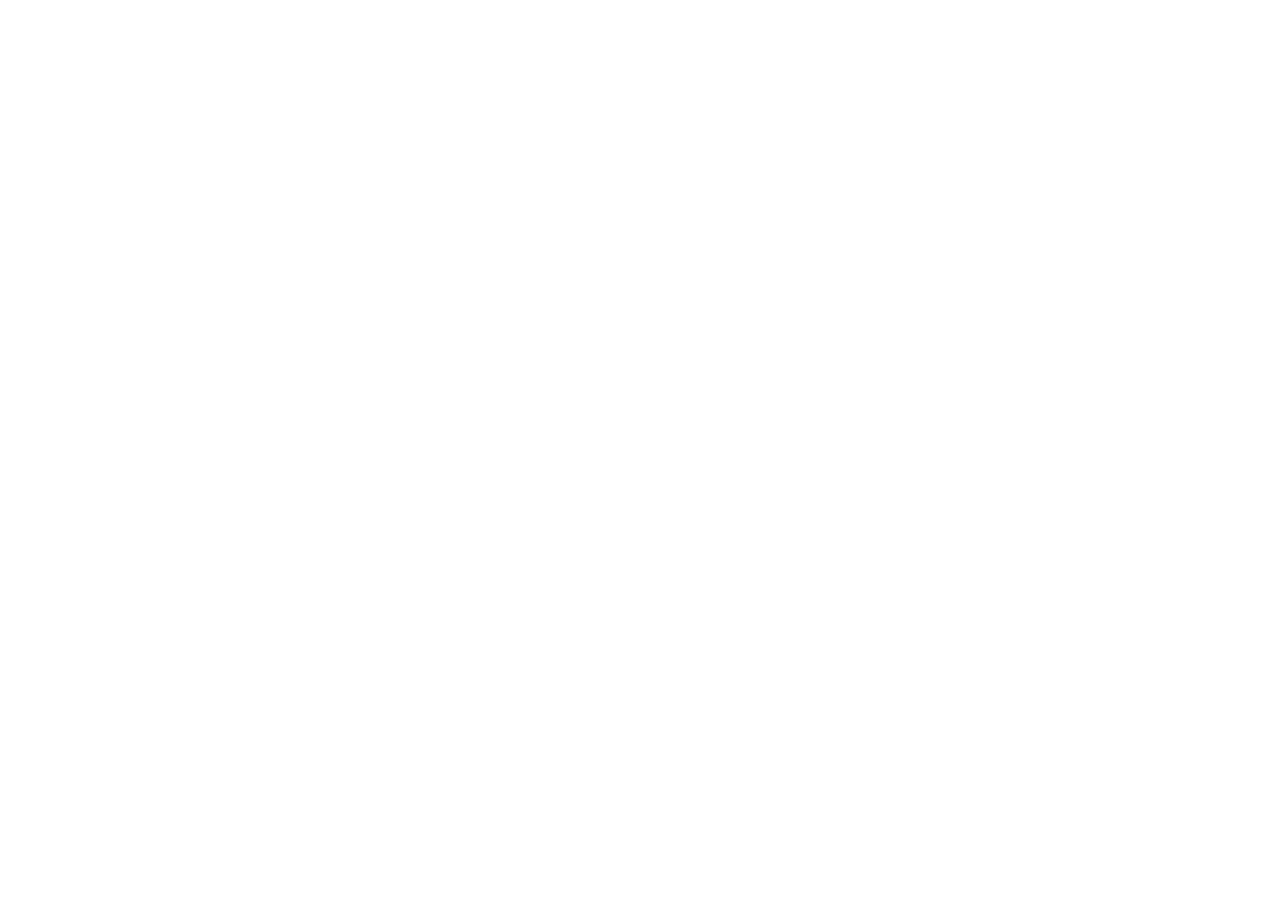
==== summer-admin/index.html @ 062997b0 "songchao: add summer_admin" ====
<!DOCTYPE html><html lang=en><head><meta charset=utf-8><meta http-equiv=X-UA-Compatible content="IE=edge,chrome=1"><meta name=renderer content=webkit><meta name=viewport content="width=device-width,initial-scale=1,maximum-scale=1,user-scalable=no"><link rel=icon href=/favicon.ico><title>summer-admin</title><link href=/static/css/chunk-elementUI.56d6ff2f.css rel=stylesheet><link href=/static/css/chunk-libs.8d0c9a44.css rel=stylesheet><link href=/static/css/app.edb67ecc.css rel=stylesheet></head><body><script src=/static/tinymce4.7.5/tinymce.min.js></script><div id=app></div><script src=/static/js/chunk-elementUI.ca0755d9.js></script><script src=/static/js/chunk-libs.1d70353b.js></script><script>(function(e){function n(n){for(var c,r,f=n[0],o=n[1],d=n[2],h=0,i=[];h<f.length;h++)r=f[h],u[r]&&i.push(u[r][0]),u[r]=0;for(c in o)Object.prototype.hasOwnProperty.call(o,c)&&(e[c]=o[c]);l&&l(n);while(i.length)i.shift()();return a.push.apply(a,d||[]),t()}function t(){for(var e,n=0;n<a.length;n++){for(var t=a[n],c=!0,r=1;r<t.length;r++){var f=t[r];0!==u[f]&&(c=!1)}c&&(a.splice(n--,1),e=o(o.s=t[0]))}return e}var c={},r={runtime:0},u={runtime:0},a=[];function f(e){return o.p+"static/js/"+({}[e]||e)+"."+{"chunk-056aca04":"29f47b9d","chunk-11cb52aa":"ad0bb4b6","chunk-12feafe8":"8799fec4","chunk-2c5eed5f":"93fcb53e","chunk-2d0b2566":"8ad1a31f","chunk-2d230fe7":"129fdfd1","chunk-4cca5e99":"2c9b8791","chunk-57069176":"d9828963","chunk-4f787907":"5cd279d4","chunk-6082c6e6":"692dd004","chunk-674dd3f6":"dce757ef","chunk-a57628e4":"15bd15b6","chunk-ef4bc540":"676ebb30","chunk-2d0d6710":"ad7908d1","chunk-f399c5bc":"b8b366d6","chunk-f510d028":"fbd94886","chunk-fce9f434":"74e8f245"}[e]+".js"}function o(n){if(c[n])return c[n].exports;var t=c[n]={i:n,l:!1,exports:{}};return e[n].call(t.exports,t,t.exports,o),t.l=!0,t.exports}o.e=function(e){var n=[],t={"chunk-056aca04":1,"chunk-11cb52aa":1,"chunk-12feafe8":1,"chunk-2c5eed5f":1,"chunk-4cca5e99":1,"chunk-4f787907":1,"chunk-6082c6e6":1,"chunk-674dd3f6":1,"chunk-a57628e4":1,"chunk-ef4bc540":1,"chunk-f399c5bc":1,"chunk-f510d028":1,"chunk-fce9f434":1};r[e]?n.push(r[e]):0!==r[e]&&t[e]&&n.push(r[e]=new Promise(function(n,t){for(var c="static/css/"+({}[e]||e)+"."+{"chunk-056aca04":"44109ee6","chunk-11cb52aa":"84766d4a","chunk-12feafe8":"91fc3f2b","chunk-2c5eed5f":"84766d4a","chunk-2d0b2566":"31d6cfe0","chunk-2d230fe7":"31d6cfe0","chunk-4cca5e99":"4db7ab71","chunk-57069176":"31d6cfe0","chunk-4f787907":"aeb2e32e","chunk-6082c6e6":"d844bfb4","chunk-674dd3f6":"b93091f3","chunk-a57628e4":"84766d4a","chunk-ef4bc540":"e5e4dfbf","chunk-2d0d6710":"31d6cfe0","chunk-f399c5bc":"b4a6fc4a","chunk-f510d028":"f8113a48","chunk-fce9f434":"1ffe1b6a"}[e]+".css",u=o.p+c,a=document.getElementsByTagName("link"),f=0;f<a.length;f++){var d=a[f],h=d.getAttribute("data-href")||d.getAttribute("href");if("stylesheet"===d.rel&&(h===c||h===u))return n()}var i=document.getElementsByTagName("style");for(f=0;f<i.length;f++){d=i[f],h=d.getAttribute("data-href");if(h===c||h===u)return n()}var l=document.createElement("link");l.rel="stylesheet",l.type="text/css",l.onload=n,l.onerror=function(n){var c=n&&n.target&&n.target.src||u,a=new Error("Loading CSS chunk "+e+" failed.\n("+c+")");a.request=c,delete r[e],l.parentNode.removeChild(l),t(a)},l.href=u;var s=document.getElementsByTagName("head")[0];s.appendChild(l)}).then(function(){r[e]=0}));var c=u[e];if(0!==c)if(c)n.push(c[2]);else{var a=new Promise(function(n,t){c=u[e]=[n,t]});n.push(c[2]=a);var d,h=document.createElement("script");h.charset="utf-8",h.timeout=120,o.nc&&h.setAttribute("nonce",o.nc),h.src=f(e),d=function(n){h.onerror=h.onload=null,clearTimeout(i);var t=u[e];if(0!==t){if(t){var c=n&&("load"===n.type?"missing":n.type),r=n&&n.target&&n.target.src,a=new Error("Loading chunk "+e+" failed.\n("+c+": "+r+")");a.type=c,a.request=r,t[1](a)}u[e]=void 0}};var i=setTimeout(function(){d({type:"timeout",target:h})},12e4);h.onerror=h.onload=d,document.head.appendChild(h)}return Promise.all(n)},o.m=e,o.c=c,o.d=function(e,n,t){o.o(e,n)||Object.defineProperty(e,n,{enumerable:!0,get:t})},o.r=function(e){"undefined"!==typeof Symbol&&Symbol.toStringTag&&Object.defineProperty(e,Symbol.toStringTag,{value:"Module"}),Object.defineProperty(e,"__esModule",{value:!0})},o.t=function(e,n){if(1&n&&(e=o(e)),8&n)return e;if(4&n&&"object"===typeof e&&e&&e.__esModule)return e;var t=Object.create(null);if(o.r(t),Object.defineProperty(t,"default",{enumerable:!0,value:e}),2&n&&"string"!=typeof e)for(var c in e)o.d(t,c,function(n){return e[n]}.bind(null,c));return t},o.n=function(e){var n=e&&e.__esModule?function(){return e["default"]}:function(){return e};return o.d(n,"a",n),n},o.o=function(e,n){return Object.prototype.hasOwnProperty.call(e,n)},o.p="/",o.oe=function(e){throw console.error(e),e};var d=window["webpackJsonp"]=window["webpackJsonp"]||[],h=d.push.bind(d);d.push=n,d=d.slice();for(var i=0;i<d.length;i++)n(d[i]);var l=h;t()})([]);</script><script src=/static/js/app.efe5940c.js></script></body></html>
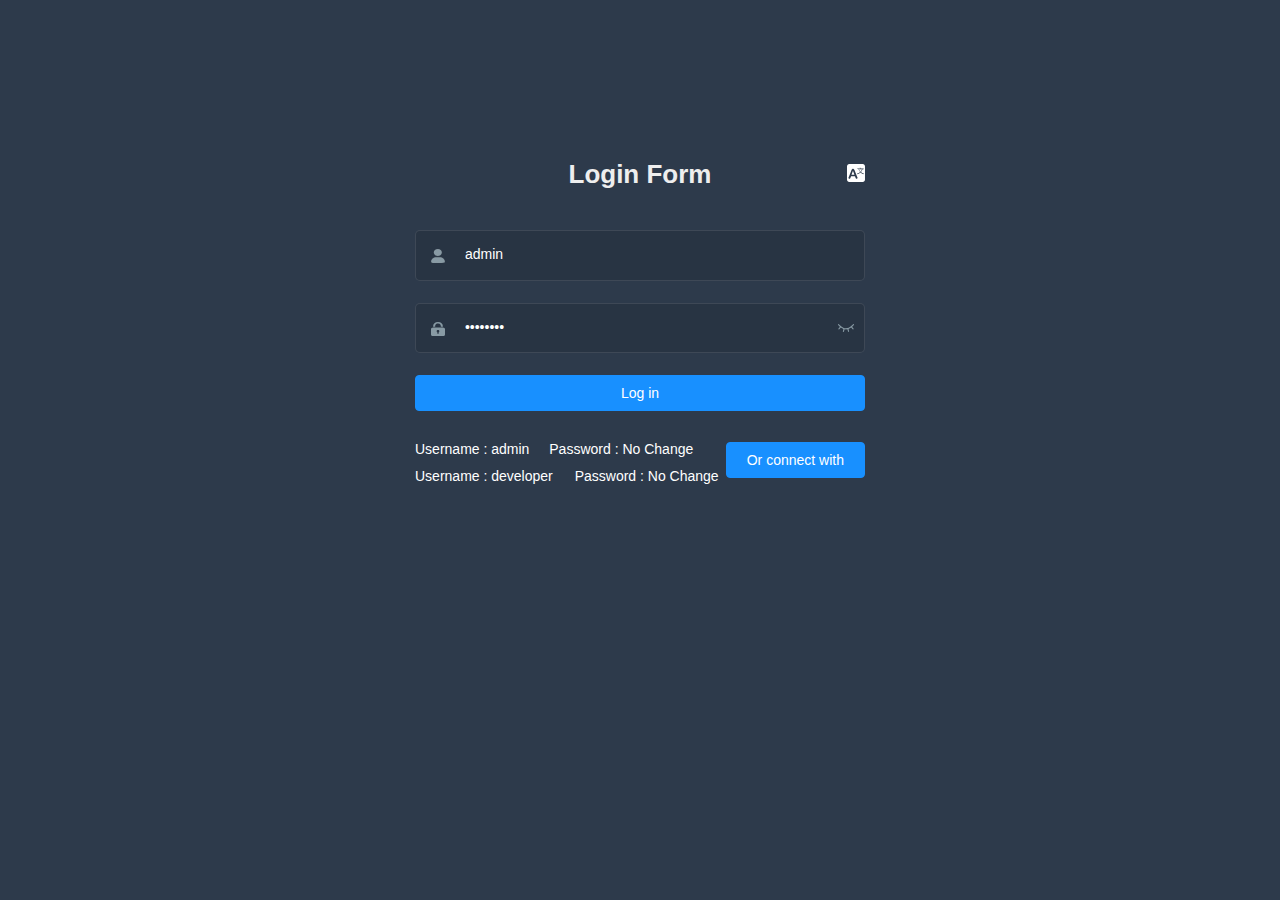
==== commit 67d362f6: "songchao: update  summer_admin" ====
--- a/summer-admin/index.html
+++ b/summer-admin/index.html
@@ -1 +1 @@
-<!DOCTYPE html><html lang=en><head><meta charset=utf-8><meta http-equiv=X-UA-Compatible content="IE=edge,chrome=1"><meta name=renderer content=webkit><meta name=viewport content="width=device-width,initial-scale=1,maximum-scale=1,user-scalable=no"><link rel=icon href=/favicon.ico><title>summer-admin</title><link href=/static/css/chunk-elementUI.56d6ff2f.css rel=stylesheet><link href=/static/css/chunk-libs.8d0c9a44.css rel=stylesheet><link href=/static/css/app.edb67ecc.css rel=stylesheet></head><body><script src=/static/tinymce4.7.5/tinymce.min.js></script><div id=app></div><script src=/static/js/chunk-elementUI.ca0755d9.js></script><script src=/static/js/chunk-libs.1d70353b.js></script><script>(function(e){function n(n){for(var c,r,f=n[0],o=n[1],d=n[2],h=0,i=[];h<f.length;h++)r=f[h],u[r]&&i.push(u[r][0]),u[r]=0;for(c in o)Object.prototype.hasOwnProperty.call(o,c)&&(e[c]=o[c]);l&&l(n);while(i.length)i.shift()();return a.push.apply(a,d||[]),t()}function t(){for(var e,n=0;n<a.length;n++){for(var t=a[n],c=!0,r=1;r<t.length;r++){var f=t[r];0!==u[f]&&(c=!1)}c&&(a.splice(n--,1),e=o(o.s=t[0]))}return e}var c={},r={runtime:0},u={runtime:0},a=[];function f(e){return o.p+"static/js/"+({}[e]||e)+"."+{"chunk-056aca04":"29f47b9d","chunk-11cb52aa":"ad0bb4b6","chunk-12feafe8":"8799fec4","chunk-2c5eed5f":"93fcb53e","chunk-2d0b2566":"8ad1a31f","chunk-2d230fe7":"129fdfd1","chunk-4cca5e99":"2c9b8791","chunk-57069176":"d9828963","chunk-4f787907":"5cd279d4","chunk-6082c6e6":"692dd004","chunk-674dd3f6":"dce757ef","chunk-a57628e4":"15bd15b6","chunk-ef4bc540":"676ebb30","chunk-2d0d6710":"ad7908d1","chunk-f399c5bc":"b8b366d6","chunk-f510d028":"fbd94886","chunk-fce9f434":"74e8f245"}[e]+".js"}function o(n){if(c[n])return c[n].exports;var t=c[n]={i:n,l:!1,exports:{}};return e[n].call(t.exports,t,t.exports,o),t.l=!0,t.exports}o.e=function(e){var n=[],t={"chunk-056aca04":1,"chunk-11cb52aa":1,"chunk-12feafe8":1,"chunk-2c5eed5f":1,"chunk-4cca5e99":1,"chunk-4f787907":1,"chunk-6082c6e6":1,"chunk-674dd3f6":1,"chunk-a57628e4":1,"chunk-ef4bc540":1,"chunk-f399c5bc":1,"chunk-f510d028":1,"chunk-fce9f434":1};r[e]?n.push(r[e]):0!==r[e]&&t[e]&&n.push(r[e]=new Promise(function(n,t){for(var c="static/css/"+({}[e]||e)+"."+{"chunk-056aca04":"44109ee6","chunk-11cb52aa":"84766d4a","chunk-12feafe8":"91fc3f2b","chunk-2c5eed5f":"84766d4a","chunk-2d0b2566":"31d6cfe0","chunk-2d230fe7":"31d6cfe0","chunk-4cca5e99":"4db7ab71","chunk-57069176":"31d6cfe0","chunk-4f787907":"aeb2e32e","chunk-6082c6e6":"d844bfb4","chunk-674dd3f6":"b93091f3","chunk-a57628e4":"84766d4a","chunk-ef4bc540":"e5e4dfbf","chunk-2d0d6710":"31d6cfe0","chunk-f399c5bc":"b4a6fc4a","chunk-f510d028":"f8113a48","chunk-fce9f434":"1ffe1b6a"}[e]+".css",u=o.p+c,a=document.getElementsByTagName("link"),f=0;f<a.length;f++){var d=a[f],h=d.getAttribute("data-href")||d.getAttribute("href");if("stylesheet"===d.rel&&(h===c||h===u))return n()}var i=document.getElementsByTagName("style");for(f=0;f<i.length;f++){d=i[f],h=d.getAttribute("data-href");if(h===c||h===u)return n()}var l=document.createElement("link");l.rel="stylesheet",l.type="text/css",l.onload=n,l.onerror=function(n){var c=n&&n.target&&n.target.src||u,a=new Error("Loading CSS chunk "+e+" failed.\n("+c+")");a.request=c,delete r[e],l.parentNode.removeChild(l),t(a)},l.href=u;var s=document.getElementsByTagName("head")[0];s.appendChild(l)}).then(function(){r[e]=0}));var c=u[e];if(0!==c)if(c)n.push(c[2]);else{var a=new Promise(function(n,t){c=u[e]=[n,t]});n.push(c[2]=a);var d,h=document.createElement("script");h.charset="utf-8",h.timeout=120,o.nc&&h.setAttribute("nonce",o.nc),h.src=f(e),d=function(n){h.onerror=h.onload=null,clearTimeout(i);var t=u[e];if(0!==t){if(t){var c=n&&("load"===n.type?"missing":n.type),r=n&&n.target&&n.target.src,a=new Error("Loading chunk "+e+" failed.\n("+c+": "+r+")");a.type=c,a.request=r,t[1](a)}u[e]=void 0}};var i=setTimeout(function(){d({type:"timeout",target:h})},12e4);h.onerror=h.onload=d,document.head.appendChild(h)}return Promise.all(n)},o.m=e,o.c=c,o.d=function(e,n,t){o.o(e,n)||Object.defineProperty(e,n,{enumerable:!0,get:t})},o.r=function(e){"undefined"!==typeof Symbol&&Symbol.toStringTag&&Object.defineProperty(e,Symbol.toStringTag,{value:"Module"}),Object.defineProperty(e,"__esModule",{value:!0})},o.t=function(e,n){if(1&n&&(e=o(e)),8&n)return e;if(4&n&&"object"===typeof e&&e&&e.__esModule)return e;var t=Object.create(null);if(o.r(t),Object.defineProperty(t,"default",{enumerable:!0,value:e}),2&n&&"string"!=typeof e)for(var c in e)o.d(t,c,function(n){return e[n]}.bind(null,c));return t},o.n=function(e){var n=e&&e.__esModule?function(){return e["default"]}:function(){return e};return o.d(n,"a",n),n},o.o=function(e,n){return Object.prototype.hasOwnProperty.call(e,n)},o.p="/",o.oe=function(e){throw console.error(e),e};var d=window["webpackJsonp"]=window["webpackJsonp"]||[],h=d.push.bind(d);d.push=n,d=d.slice();for(var i=0;i<d.length;i++)n(d[i]);var l=h;t()})([]);</script><script src=/static/js/app.efe5940c.js></script></body></html>+<!DOCTYPE html><html lang=en><head><meta charset=utf-8><meta http-equiv=X-UA-Compatible content="IE=edge,chrome=1"><meta name=renderer content=webkit><meta name=viewport content="width=device-width,initial-scale=1,maximum-scale=1,user-scalable=no"><link rel=icon href=favicon.ico><title>summer-admin</title><link href=static/css/chunk-elementUI.56d6ff2f.css rel=stylesheet><link href=static/css/chunk-libs.8d0c9a44.css rel=stylesheet><link href=static/css/app.edb67ecc.css rel=stylesheet></head><body><script src=static/tinymce4.7.5/tinymce.min.js></script><div id=app></div><script src=static/js/chunk-elementUI.ca0755d9.js></script><script src=static/js/chunk-libs.1d70353b.js></script><script>(function(e){function n(n){for(var c,r,f=n[0],o=n[1],d=n[2],h=0,i=[];h<f.length;h++)r=f[h],u[r]&&i.push(u[r][0]),u[r]=0;for(c in o)Object.prototype.hasOwnProperty.call(o,c)&&(e[c]=o[c]);l&&l(n);while(i.length)i.shift()();return a.push.apply(a,d||[]),t()}function t(){for(var e,n=0;n<a.length;n++){for(var t=a[n],c=!0,r=1;r<t.length;r++){var f=t[r];0!==u[f]&&(c=!1)}c&&(a.splice(n--,1),e=o(o.s=t[0]))}return e}var c={},r={runtime:0},u={runtime:0},a=[];function f(e){return o.p+"static/js/"+({}[e]||e)+"."+{"chunk-056aca04":"29f47b9d","chunk-11cb52aa":"ad0bb4b6","chunk-12feafe8":"8799fec4","chunk-2c5eed5f":"93fcb53e","chunk-2d0b2566":"8ad1a31f","chunk-2d230fe7":"129fdfd1","chunk-4cca5e99":"2c9b8791","chunk-57069176":"d9828963","chunk-4f787907":"5cd279d4","chunk-6082c6e6":"692dd004","chunk-674dd3f6":"dce757ef","chunk-a57628e4":"15bd15b6","chunk-ef4bc540":"676ebb30","chunk-2d0d6710":"ad7908d1","chunk-f399c5bc":"b8b366d6","chunk-f510d028":"fbd94886","chunk-fce9f434":"74e8f245"}[e]+".js"}function o(n){if(c[n])return c[n].exports;var t=c[n]={i:n,l:!1,exports:{}};return e[n].call(t.exports,t,t.exports,o),t.l=!0,t.exports}o.e=function(e){var n=[],t={"chunk-056aca04":1,"chunk-11cb52aa":1,"chunk-12feafe8":1,"chunk-2c5eed5f":1,"chunk-4cca5e99":1,"chunk-4f787907":1,"chunk-6082c6e6":1,"chunk-674dd3f6":1,"chunk-a57628e4":1,"chunk-ef4bc540":1,"chunk-f399c5bc":1,"chunk-f510d028":1,"chunk-fce9f434":1};r[e]?n.push(r[e]):0!==r[e]&&t[e]&&n.push(r[e]=new Promise(function(n,t){for(var c="static/css/"+({}[e]||e)+"."+{"chunk-056aca04":"44109ee6","chunk-11cb52aa":"84766d4a","chunk-12feafe8":"91fc3f2b","chunk-2c5eed5f":"84766d4a","chunk-2d0b2566":"31d6cfe0","chunk-2d230fe7":"31d6cfe0","chunk-4cca5e99":"4db7ab71","chunk-57069176":"31d6cfe0","chunk-4f787907":"aeb2e32e","chunk-6082c6e6":"d844bfb4","chunk-674dd3f6":"b93091f3","chunk-a57628e4":"84766d4a","chunk-ef4bc540":"e5e4dfbf","chunk-2d0d6710":"31d6cfe0","chunk-f399c5bc":"b4a6fc4a","chunk-f510d028":"f8113a48","chunk-fce9f434":"1ffe1b6a"}[e]+".css",u=o.p+c,a=document.getElementsByTagName("link"),f=0;f<a.length;f++){var d=a[f],h=d.getAttribute("data-href")||d.getAttribute("href");if("stylesheet"===d.rel&&(h===c||h===u))return n()}var i=document.getElementsByTagName("style");for(f=0;f<i.length;f++){d=i[f],h=d.getAttribute("data-href");if(h===c||h===u)return n()}var l=document.createElement("link");l.rel="stylesheet",l.type="text/css",l.onload=n,l.onerror=function(n){var c=n&&n.target&&n.target.src||u,a=new Error("Loading CSS chunk "+e+" failed.\n("+c+")");a.request=c,delete r[e],l.parentNode.removeChild(l),t(a)},l.href=u;var s=document.getElementsByTagName("head")[0];s.appendChild(l)}).then(function(){r[e]=0}));var c=u[e];if(0!==c)if(c)n.push(c[2]);else{var a=new Promise(function(n,t){c=u[e]=[n,t]});n.push(c[2]=a);var d,h=document.createElement("script");h.charset="utf-8",h.timeout=120,o.nc&&h.setAttribute("nonce",o.nc),h.src=f(e),d=function(n){h.onerror=h.onload=null,clearTimeout(i);var t=u[e];if(0!==t){if(t){var c=n&&("load"===n.type?"missing":n.type),r=n&&n.target&&n.target.src,a=new Error("Loading chunk "+e+" failed.\n("+c+": "+r+")");a.type=c,a.request=r,t[1](a)}u[e]=void 0}};var i=setTimeout(function(){d({type:"timeout",target:h})},12e4);h.onerror=h.onload=d,document.head.appendChild(h)}return Promise.all(n)},o.m=e,o.c=c,o.d=function(e,n,t){o.o(e,n)||Object.defineProperty(e,n,{enumerable:!0,get:t})},o.r=function(e){"undefined"!==typeof Symbol&&Symbol.toStringTag&&Object.defineProperty(e,Symbol.toStringTag,{value:"Module"}),Object.defineProperty(e,"__esModule",{value:!0})},o.t=function(e,n){if(1&n&&(e=o(e)),8&n)return e;if(4&n&&"object"===typeof e&&e&&e.__esModule)return e;var t=Object.create(null);if(o.r(t),Object.defineProperty(t,"default",{enumerable:!0,value:e}),2&n&&"string"!=typeof e)for(var c in e)o.d(t,c,function(n){return e[n]}.bind(null,c));return t},o.n=function(e){var n=e&&e.__esModule?function(){return e["default"]}:function(){return e};return o.d(n,"a",n),n},o.o=function(e,n){return Object.prototype.hasOwnProperty.call(e,n)},o.p="",o.oe=function(e){throw console.error(e),e};var d=window["webpackJsonp"]=window["webpackJsonp"]||[],h=d.push.bind(d);d.push=n,d=d.slice();for(var i=0;i<d.length;i++)n(d[i]);var l=h;t()})([]);</script><script src=static/js/app.efe5940c.js></script></body></html>